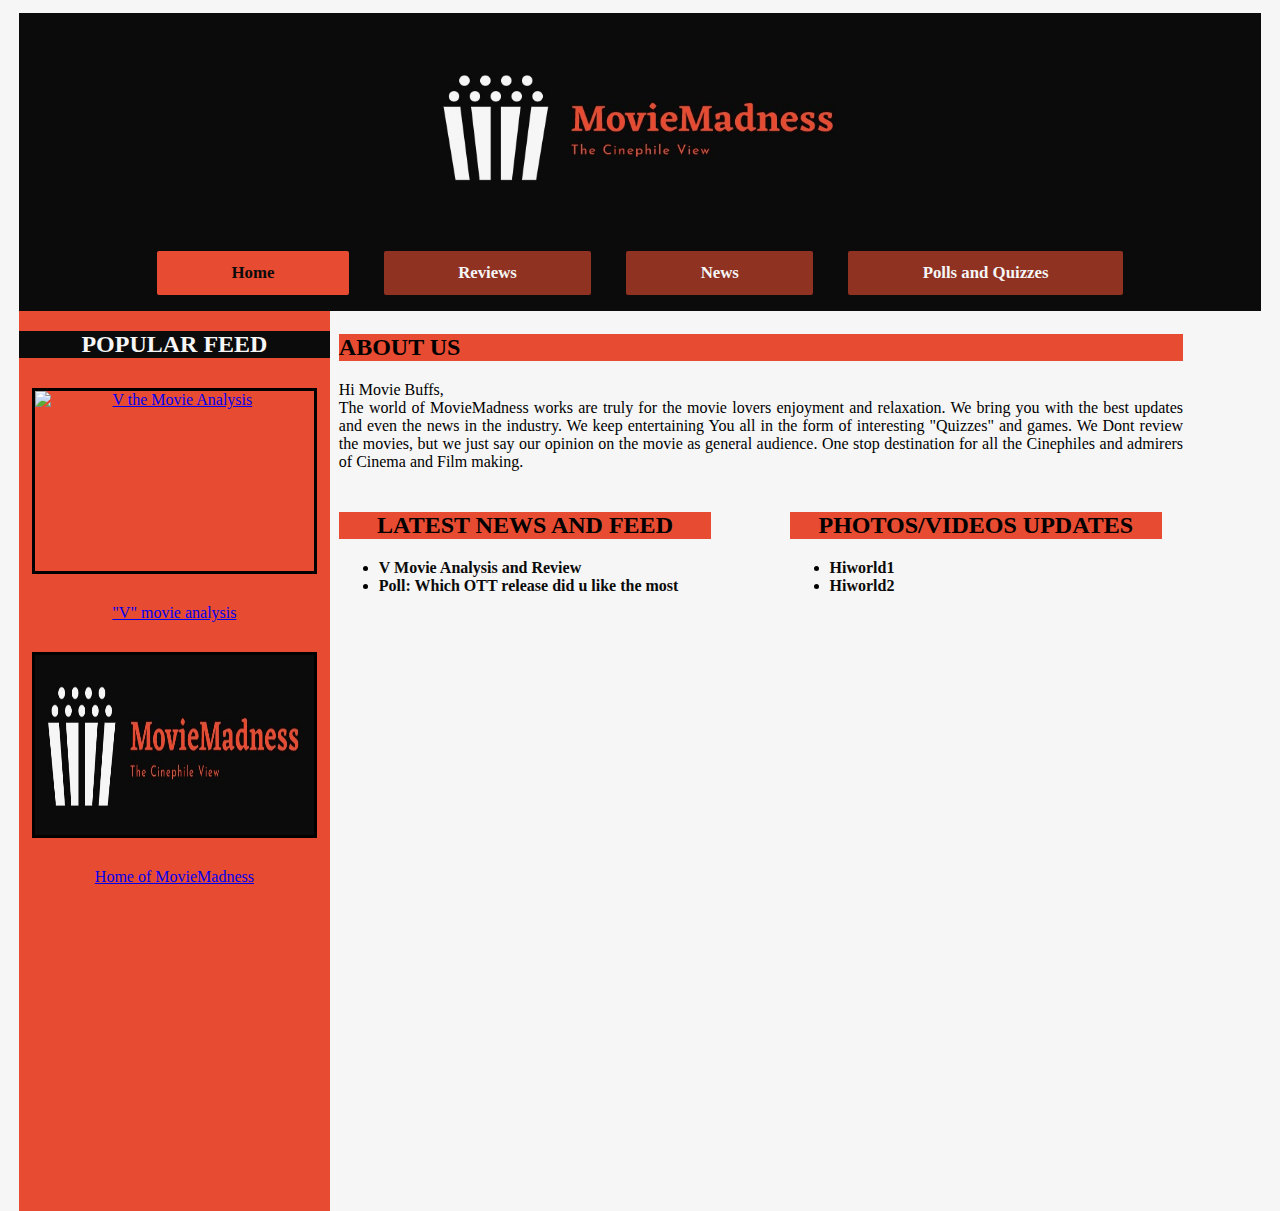
==== Moviemadnezs/index.html @ 86e9ad40 "Add files via upload" ====
<!DOCTYPE html>
<html lang="en">
<head>
	<meta charset="UTF-8">
	<title>MovieMadness</title>
	<link rel="stylesheet" href="css/hw1.css">
	<link rel = "icon" href = "images/logomm.png" type = "image/x-icon"> 
</head>
<body>
	<script type="text/javascript">
		/*alert("Hello world ! Java script included")*/
	</script>
	<header>
		<h1><img src="images/hori.jpeg" alt="Histo"/></h1>
		<nav>
			<a href="index.html" class = "active">Home</a>
			<a href="reviews.html">Reviews</a>
			<a href="news.html">News</a>
			<a href="">Polls and Quizzes</a>
		</nav>
	</header>
		<main>
			<aside class = "left">
			<h2 class="boxleft">POPULAR FEED</h2>
			<a href="reviewvmovie.html"><img src="http://trendraja.in/wp-content/uploads/2020/02/Nani-V-Movie-hd-posters.jpg" alt="V the Movie Analysis" title="Analysis of the movie by moviemadness team"/>"V" movie analysis</a>

			<a href="index.html"><img src="images/hori.jpeg" alt="The New Page MovieMadness Home"/>Home of MovieMadness</a>
		</aside>
			<section class = "right">
				<h2>ABOUT US</h2>
			<p>Hi Movie Buffs,<br>The world of MovieMadness works are truly for the movie lovers enjoyment and relaxation. We bring you with the best updates and even the news in the industry. We keep entertaining You all in the form of interesting "Quizzes" and games. We Dont review the movies, but we just say our opinion on the movie as general audience. One stop destination for all the Cinephiles and admirers of Cinema and Film making.</p>
		</section>
		<section class = "rightbox">
			<h2 class="boxha">LATEST NEWS AND FEED</h2>
			<ul>
				<li><a href="reviewvmovie.html">V Movie Analysis and Review</a></li>
				<li><a href="">Poll: Which OTT release did u like the most</a></li>
			</ul>
		</section>
		<section class = "rightbox">
			<h2 class="boxha">PHOTOS/VIDEOS UPDATES</h2>
			<ul>
				<li><a href="">Hiworld1</a></li>
				<li><a href="">Hiworld2</a></li>
			</ul>
		</section>
</main>
</body>
</html>
---- Moviemadnezs/css/hw1.css ----
body{
	margin:1% 1.5% 1% 1.5%;
	background-color: #F6F6F6;
}
h1{
	text-align: center;
	color: #E74C32;
}
h1 img{
	width: 35%;
}
header{
	background-color: #0C0B0B;
	background-size: 100%;
	padding-bottom: : 1.5%;
	padding-top: 1%;
}
nav{
	text-align: center;
}
nav a{
	color: #F6F6F6;
	background-color: rgba(231,76,50,0.6);
	padding: 1% 6%;
	margin: 1%;
	border: #000000;
    border-radius: 5px;
    display: inline-block;
    text-decoration: none;
    border-color: #0C0B0B;
	border-style: solid;
    border-radius: 5px;
    font-size: 105%;
    font-weight: bold;
}
nav a.active,nav a:hover{
	color: #0C0B0B;
	background: #E74C32;
	padding: 1% 6%;
	margin: 1%;
}
nav a.active{
	border-color: #0C0B0B;
	border-style: solid;
    border-radius: 5px;
}
nav a:hover{
	border-color: #F6F6F6;
	border-style: solid;
    border-radius: 5px;
}
aside>a>img{
	width: 90%;
	height: 20%;
	display: block;
	margin: 30px auto;
	border-style:solid;
	border-color: #000000;
}
.left{
	box-sizing: border-box;
	background: #E74C32;
	float: left;
	display: inline-block;
	width:25%;
	height: 100vh;
    overflow: auto;
    text-decoration: none;
    color: #0C0B0B;
    text-align: center;

}
.left h2{
	background-color: #0C0B0B;
	font-weight: bold;
	text-align: center;
	color: #F6F6F6;
}
.right{
	display: inline-block;
	width: 68%;
	padding-left: 0.5%;
	border: 2%;
	border-style: solid;
	border-color: #F6F6F6;
}
.rightbox{
	display: inline-block;
	width: 30%;
	padding-left: 0.5%;
	border: 2%;
	border-style: solid;
	border-color: #F6F6F6;
	height: 100%;
}
.rightbox a{
	color: #0C0B0B;
	text-decoration: none;
	font-weight: bold;
}
h2{
	background-color: #E74C32;
	font-weight: bold;
}
.boxha{
	background-color: #E74C32;
	font-weight: bold;
	text-align: center;
}
section{
	background-color: #F6F6F6;
	padding-left: 5%;
	padding-right: 5%;
}
table{
	font-family: Helvetica,verdana,arial,"sans-serif";
	font-size: 90%;
	color: #1c1c1c;
	margin: 0 auto;
	border-spacing: 3px;
	width: 75%;
}
table tr th,table tr td{
	height: 30px;
	padding: 10px;
}
table tr{
	background-color: rgba(60, 232, 64,0.5);
	text-align: center;
	opacity: 0.8;
}
table tr:first-child {
	opacity: 1;
}
table tr:hover{
	background-color: rgba(60, 232, 64,0.5);
	opacity: 1;
}
table tr:first-child{
	text-align: center;
	-webkit-background-image: linear-gradient(to bottom, #007a47 , #009947, #007a47);
	-ms-background-image: linear-gradient(to bottom, #007a47 , #009947, #007a47);
	-moz-background-image: linear-gradient(to bottom, #007a47 , #009947, #007a47);
	-o-background-image: linear-gradient(to bottom, #007a47 , #009947, #007a47);
	background-image: linear-gradient(to bottom, #007a47 , #009947, #007a47);
	background-color: rgba(0,255,0,0.1);
	color: #ffffff;
}
table tr th{
	border-width: 1px 1px 2px 1px;
	border-style: solid;
	border-color: #ffa500;
	border-radius: 5px 5px 0px 0px;
    -webkit-border-radius: 5px 5px 0px 0px; 
    -ms-border-radius: 5px 5px 0px 0px;
    -moz-border-radius: 5px 5px 0px 0px; 
    -o-border-radius: 5px 5px 0px 0px; 
}
table tr td:first-child ,table tr th:first-child {
	text-align: left;
}
p{
	text-align: justify;
}
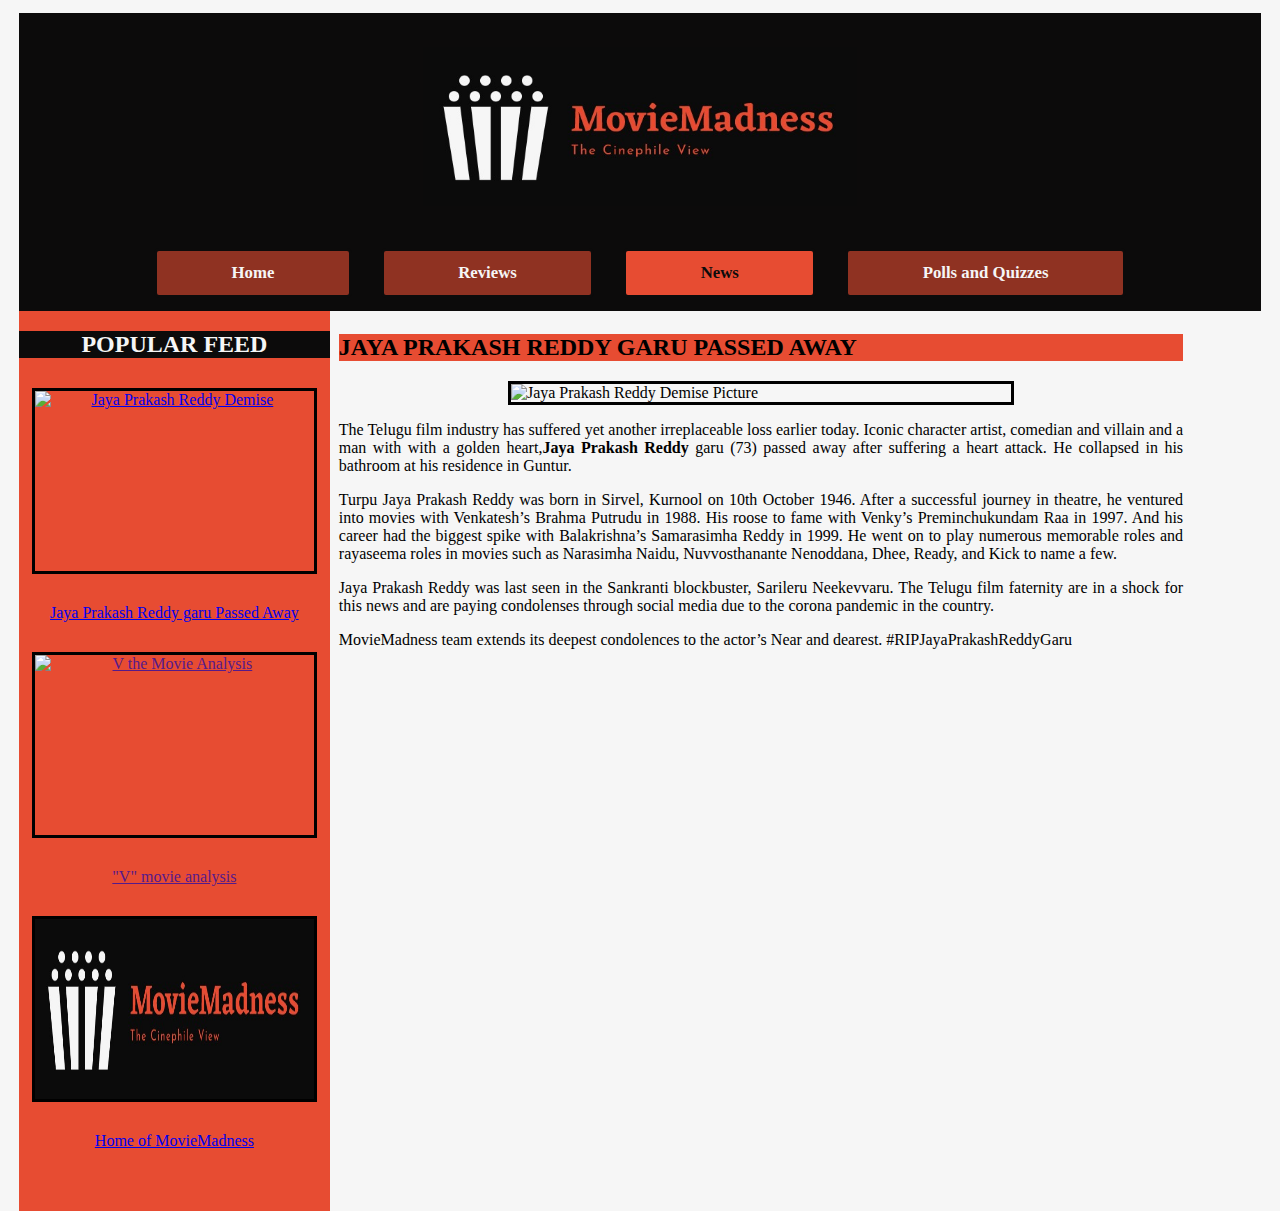
==== commit 0683d065: "Update index.html" ====
--- a/Moviemadnezs/index.html
+++ b/Moviemadnezs/index.html
@@ -2,48 +2,45 @@
 <html lang="en">
 <head>
 	<meta charset="UTF-8">
-	<title>MovieMadness</title>
+	<title>MovieMadness - News</title>
 	<link rel="stylesheet" href="css/hw1.css">
 	<link rel = "icon" href = "images/logomm.png" type = "image/x-icon"> 
+	<style type="text/css">
+		.centremain {
+  display: block;
+  margin-left: auto;
+  margin-right: auto;
+  width: 500px;
+  border-width: 3px;
+  border-style: solid;
+  border-color: #000000;
+}
+	</style>
 </head>
 <body>
-	<script type="text/javascript">
-		/*alert("Hello world ! Java script included")*/
-	</script>
 	<header>
 		<h1><img src="images/hori.jpeg" alt="Histo"/></h1>
 		<nav>
-			<a href="index.html" class = "active">Home</a>
+			<a href="index.html">Home</a>
 			<a href="reviews.html">Reviews</a>
-			<a href="news.html">News</a>
+			<a href="news.html" class = "active">News</a>
 			<a href="">Polls and Quizzes</a>
 		</nav>
 	</header>
-		<main>
-			<aside class = "left">
+
+	<main>
+		<aside class = "left">
 			<h2 class="boxleft">POPULAR FEED</h2>
-			<a href="reviewvmovie.html"><img src="http://trendraja.in/wp-content/uploads/2020/02/Nani-V-Movie-hd-posters.jpg" alt="V the Movie Analysis" title="Analysis of the movie by moviemadness team"/>"V" movie analysis</a>
+			<a href="newsjayademise.html"><img src="images/jprdemise.jpg" alt="Jaya Prakash Reddy Demise"/>Jaya Prakash Reddy garu Passed Away</a>
+			<a href=""><img src="http://trendraja.in/wp-content/uploads/2020/02/Nani-V-Movie-hd-posters.jpg" alt="V the Movie Analysis" title="Analysis of the movie by moviemadness team"/>"V" movie analysis</a>
 
 			<a href="index.html"><img src="images/hori.jpeg" alt="The New Page MovieMadness Home"/>Home of MovieMadness</a>
 		</aside>
-			<section class = "right">
-				<h2>ABOUT US</h2>
-			<p>Hi Movie Buffs,<br>The world of MovieMadness works are truly for the movie lovers enjoyment and relaxation. We bring you with the best updates and even the news in the industry. We keep entertaining You all in the form of interesting "Quizzes" and games. We Dont review the movies, but we just say our opinion on the movie as general audience. One stop destination for all the Cinephiles and admirers of Cinema and Film making.</p>
-		</section>
-		<section class = "rightbox">
-			<h2 class="boxha">LATEST NEWS AND FEED</h2>
-			<ul>
-				<li><a href="reviewvmovie.html">V Movie Analysis and Review</a></li>
-				<li><a href="">Poll: Which OTT release did u like the most</a></li>
-			</ul>
-		</section>
-		<section class = "rightbox">
-			<h2 class="boxha">PHOTOS/VIDEOS UPDATES</h2>
-			<ul>
-				<li><a href="">Hiworld1</a></li>
-				<li><a href="">Hiworld2</a></li>
-			</ul>
-		</section>
-</main>
+	<section class = "right">
+		<h2>JAYA PRAKASH REDDY GARU PASSED AWAY</h2>
+		<img src="images/jprdemise.jpg" alt="Jaya Prakash Reddy Demise Picture" title="Demise of Jaya Prakash Reddy GARU" class="centremain">
+		<p>The Telugu film industry has suffered yet another irreplaceable loss earlier today. Iconic character artist, comedian and villain and a man with with a golden heart,<b>Jaya Prakash Reddy</b> garu (73) passed away after suffering a heart attack. He collapsed in his bathroom at his residence in Guntur.</p><p>Turpu Jaya Prakash Reddy was born in Sirvel, Kurnool on 10th October 1946. After a successful journey in theatre, he ventured into movies with Venkatesh’s Brahma Putrudu in 1988. His roose to fame with Venky’s Preminchukundam Raa in 1997. And his career had the biggest spike with Balakrishna’s Samarasimha Reddy in 1999. He went on to play numerous memorable roles and rayaseema roles in movies such as Narasimha Naidu, Nuvvosthanante Nenoddana, Dhee, Ready, and Kick to name a few.</p><p>Jaya Prakash Reddy was last seen in the Sankranti blockbuster, Sarileru Neekevvaru. The Telugu film faternity are in a shock for this news and are paying condolenses through social media due to the corona pandemic in the country.</p><p>MovieMadness team extends its deepest condolences to the actor’s Near and dearest. #RIPJayaPrakashReddyGaru</p>
+	</section>
+	</main>
 </body>
-</html>+</html>
